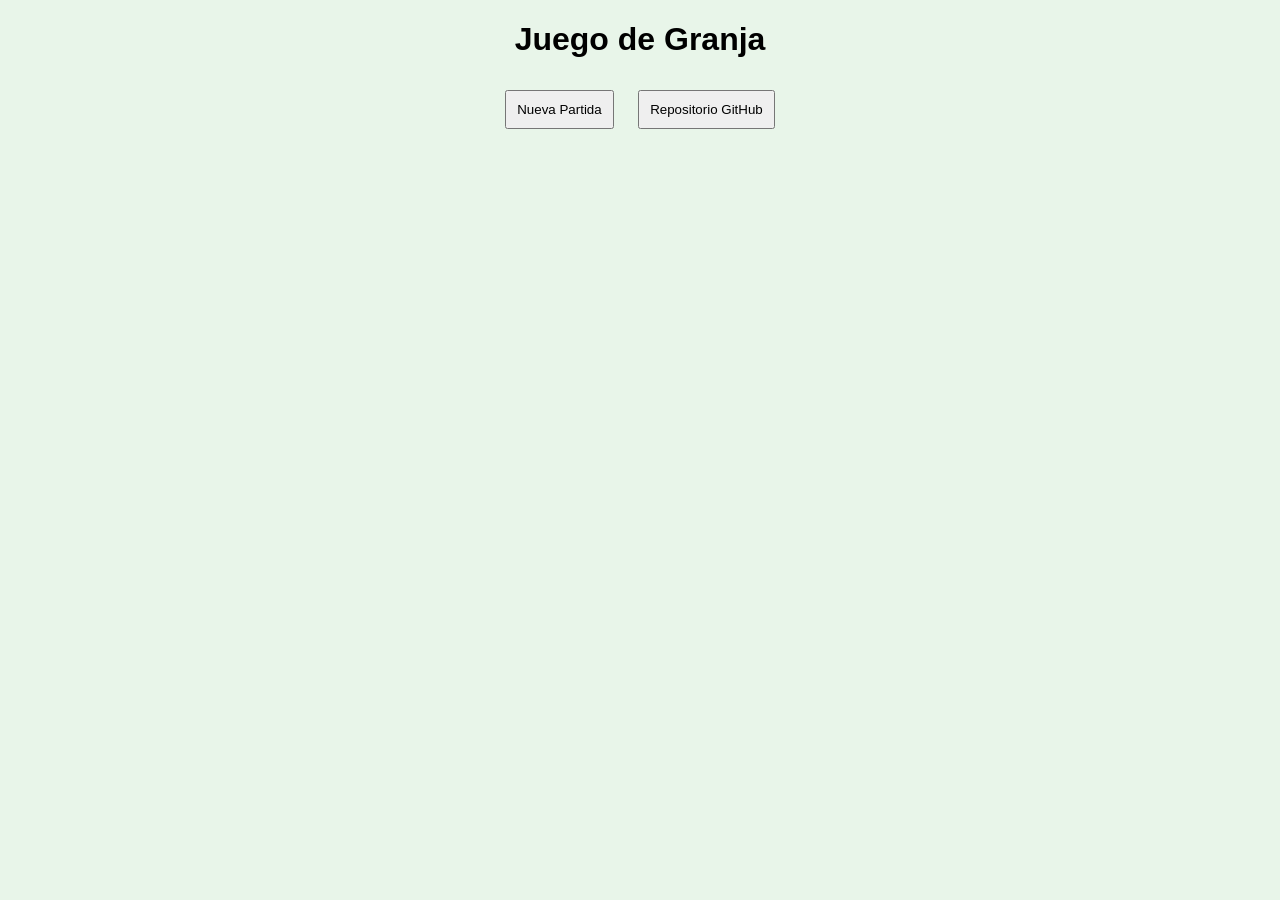
==== index.html @ 4468d113 "Initial commit with some code" ====
<!doctype html>
<html lang="es">
    <head>
        <meta charset="UTF-8" />
        <title>Juego de Granja</title>
        <link rel="stylesheet" href="style.css" />
    </head>

    <body>
        <div id="menu">
            <h1>Juego de Granja</h1>

            <button onclick="nuevaPartida()">Nueva Partida</button>
            <a href="https://github.com/rsaisdead/DAM_Lenguajes_Proyecto" target="_blank">
                <button>Repositorio GitHub</button>
            </a>
        </div>

        <div id="config" class="hidden">
            <h2>Configurar partida</h2>

            <label>Nombre del granjero</label>
            <input id="nombre" />

            <label>Nombre de la granja</label>
            <input id="granja" />

            <label>Dificultad</label>
            <select id="dificultad">
                <option value="facil">Facil</option>
                <option value="normal">Normal</option>
                <option value="dificil">Dificil</option>
            </select>

            <button onclick="crearPartida()">Comenzar</button>
        </div>

        <div id="juego" class="hidden">
            <div id="infoJugador">
                <p id="infoNombre"></p>
                <p id="infoDinero"></p>
            </div>

            <h3>Inventario</h3>
            <div id="inventario"></div>

            <h3>Terreno</h3>

            <div id="campo"></div>

            <button onclick="irTienda()">Ir a la tienda</button>

            <button onclick="eliminarPartida()">Eliminar Partida</button>
        </div>

        <script src="gameData.js"></script>
        <script src="script.js"></script>
    </body>
</html>
---- style.css ----
body {
    font-family: Arial;
    text-align: center;
    background: #e8f5e9;
}

button {
    padding: 10px;
    margin: 10px;
    cursor: pointer;
}

.hidden {
    display: none;
}

#campo {
    display: grid;
    grid-template-columns: repeat(5, 80px);
    gap: 10px;
    justify-content: center;
    margin-top: 20px;
}

.parcela {
    width: 80px;
    height: 80px;
    background: #8d6e63;
    border-radius: 5px;
    display: flex;
    align-items: center;
    justify-content: center;
    cursor: pointer;
}

.vacio {
    background: #8d6e63;
}

.plantado {
    background: #66bb6a;
}

.maduro {
    background: #ffca28;
}
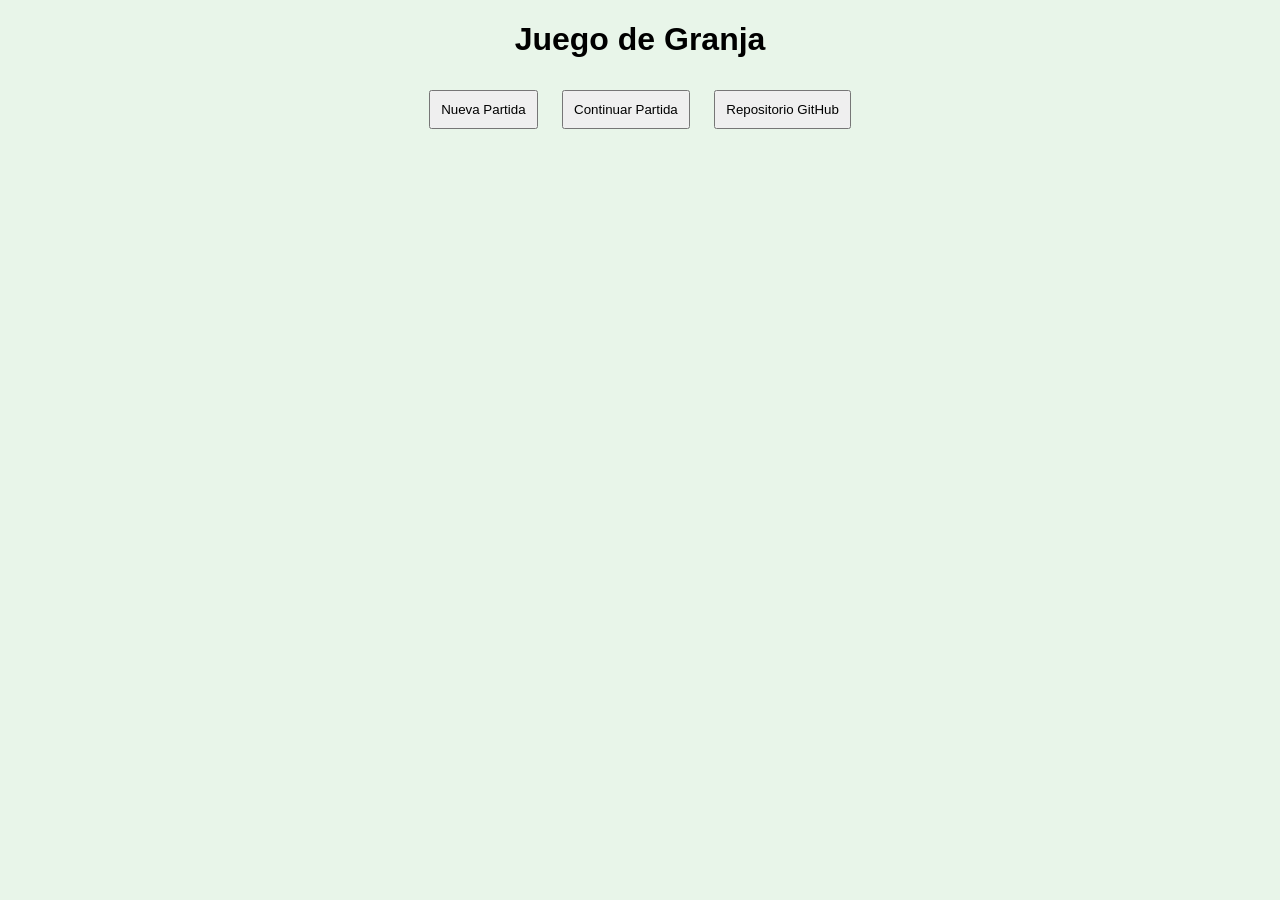
==== commit f7b201a3: "arreglar errores y mejorar codigo" ====
--- a/index.html
+++ b/index.html
@@ -11,6 +11,7 @@
             <h1>Juego de Granja</h1>
 
             <button onclick="nuevaPartida()">Nueva Partida</button>
+            <button onclick="continuarPartida()">Continuar Partida</button>
             <a href="https://github.com/rsaisdead/DAM_Lenguajes_Proyecto" target="_blank">
                 <button>Repositorio GitHub</button>
             </a>
@@ -53,7 +54,6 @@
             <button onclick="eliminarPartida()">Eliminar Partida</button>
         </div>
 
-        <script src="gameData.js"></script>
-        <script src="script.js"></script>
+        <script type="module" src="script.js"></script>
     </body>
 </html>
